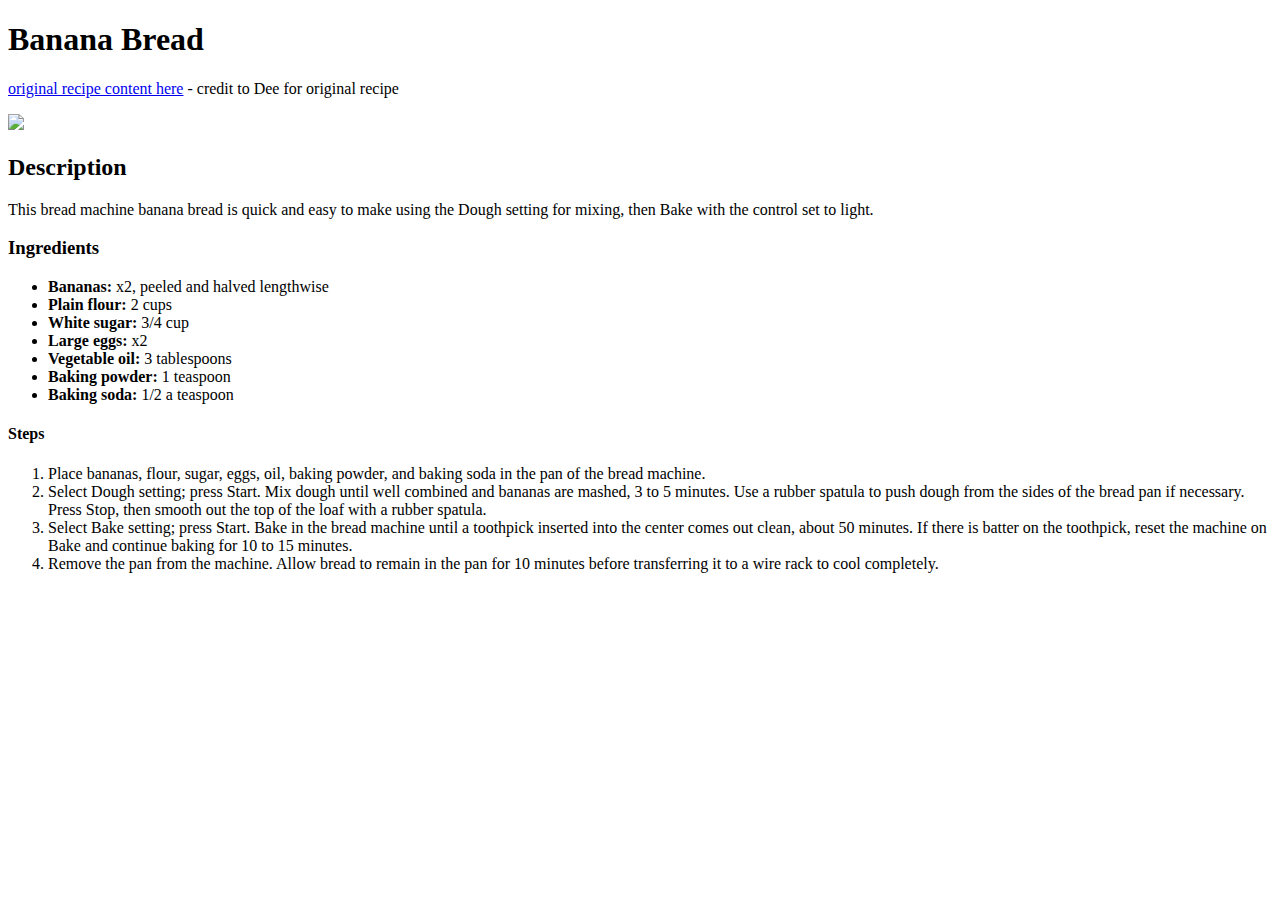
==== recipes/banana_bread.html @ daaf35f5 "Add recipe page for banana bread and link to index" ====
<!DOCTYPE html>
<html lang="en">
<head>
    <meta charset="UTF-8">
    <meta name="viewport" content="width=device-width, initial-scale=1.0">
    <title>Banana Bread</title>
</head>
<body>
    <!-- Content from: https://www.allrecipes.com/recipe/7116/banana-bread-quick-bread-for-machines/ -->
    <h1>Banana Bread</h1>
    <p><a href="https://www.allrecipes.com/recipe/7116/banana-bread-quick-bread-for-machines/" target="_blank" rel="noopener norefferer">original recipe content here</a> - credit to Dee for original recipe</p>
    <img src="https://www.allrecipes.com/thmb/8Qrs-1hBmHT11lw8O4tmQ7TC61g=/750x0/filters:no_upscale():max_bytes(150000):strip_icc():format(webp)/702431-812b35f5673c4d45af4e315783760ec6.jpg" width="500">
    <h2>Description</h2>
    <p>
        This bread machine banana bread is quick and easy to make using the Dough setting for mixing, 
        then Bake with the control set to light.
    </p>
    <h3>Ingredients</h3>
    <ul>
        <li><strong>Bananas:</strong> x2, peeled and halved lengthwise</li>
        <li><strong>Plain flour:</strong> 2 cups</li>
        <li><strong>White sugar:</strong> 3/4 cup</li>
        <li><strong>Large eggs:</strong> x2</li>
        <li><strong>Vegetable oil:</strong> 3 tablespoons</li>
        <li><strong>Baking powder:</strong> 1 teaspoon</li>
        <li><strong>Baking soda:</strong> 1/2 a teaspoon</li>
    </ul>
    <h4>Steps</h4>
    <ol>
        <li>Place bananas, flour, sugar, eggs, oil, baking powder, and baking soda in the pan of the bread machine.</li>
        <li>Select Dough setting; press Start. Mix dough until well combined and bananas are mashed, 3 to 5 minutes. Use a rubber spatula to push dough from the sides of the bread pan if necessary. Press Stop, then smooth out the top of the loaf with a rubber spatula.</li>
        <li>Select Bake setting; press Start. Bake in the bread machine until a toothpick inserted into the center comes out clean, about 50 minutes. If there is batter on the toothpick, reset the machine on Bake and continue baking for 10 to 15 minutes.</li>
        <li>Remove the pan from the machine. Allow bread to remain in the pan for 10 minutes before transferring it to a wire rack to cool completely.</li>
    </ol>
</body>
</html>
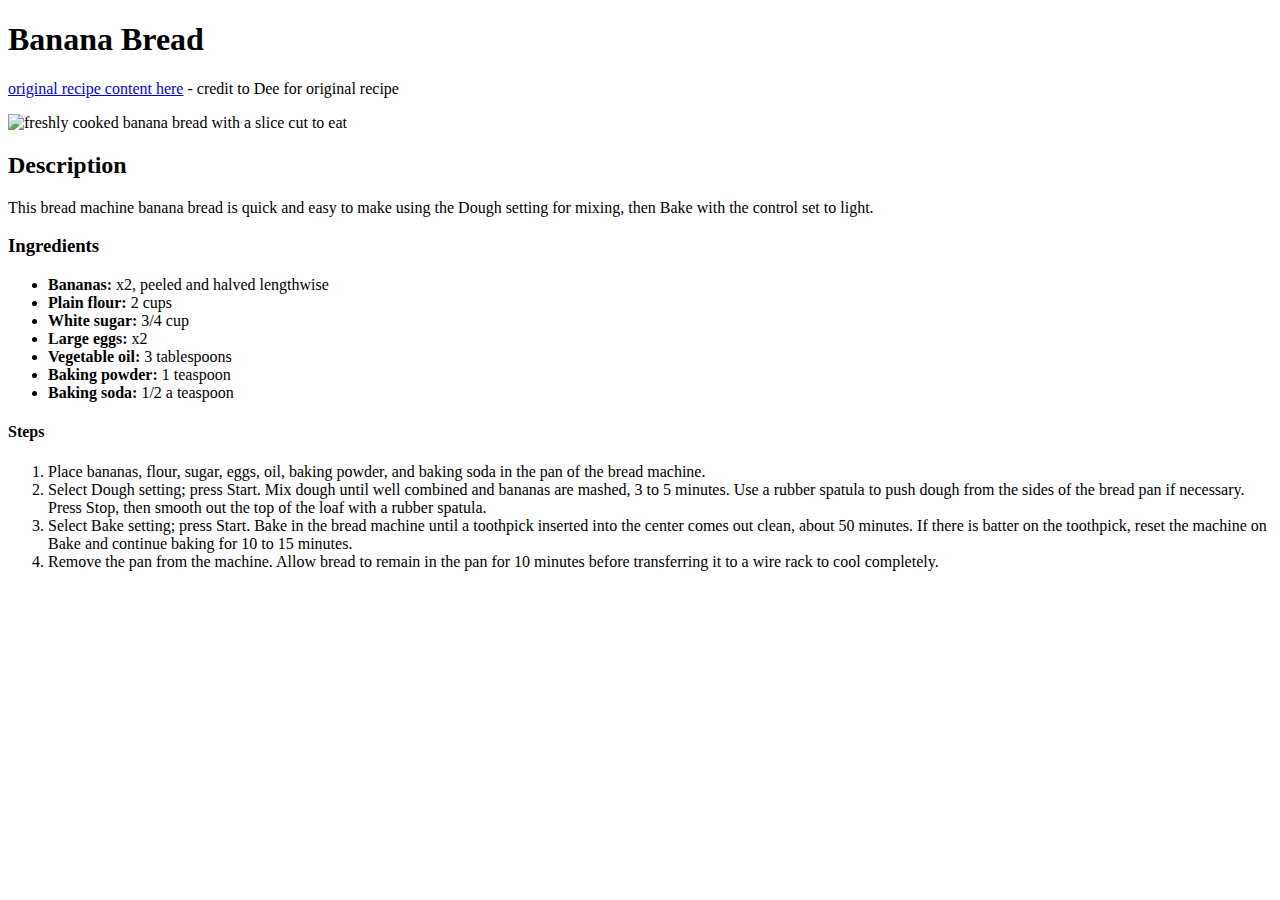
==== commit edde07e4: "Add alt attribute to img tags in recipe html files" ====
--- a/recipes/banana_bread.html
+++ b/recipes/banana_bread.html
@@ -9,7 +9,7 @@
     <!-- Content from: https://www.allrecipes.com/recipe/7116/banana-bread-quick-bread-for-machines/ -->
     <h1>Banana Bread</h1>
     <p><a href="https://www.allrecipes.com/recipe/7116/banana-bread-quick-bread-for-machines/" target="_blank" rel="noopener norefferer">original recipe content here</a> - credit to Dee for original recipe</p>
-    <img src="https://www.allrecipes.com/thmb/8Qrs-1hBmHT11lw8O4tmQ7TC61g=/750x0/filters:no_upscale():max_bytes(150000):strip_icc():format(webp)/702431-812b35f5673c4d45af4e315783760ec6.jpg" width="500">
+    <img src="https://www.allrecipes.com/thmb/8Qrs-1hBmHT11lw8O4tmQ7TC61g=/750x0/filters:no_upscale():max_bytes(150000):strip_icc():format(webp)/702431-812b35f5673c4d45af4e315783760ec6.jpg" width="500" alt="freshly cooked banana bread with a slice cut to eat">
     <h2>Description</h2>
     <p>
         This bread machine banana bread is quick and easy to make using the Dough setting for mixing, 
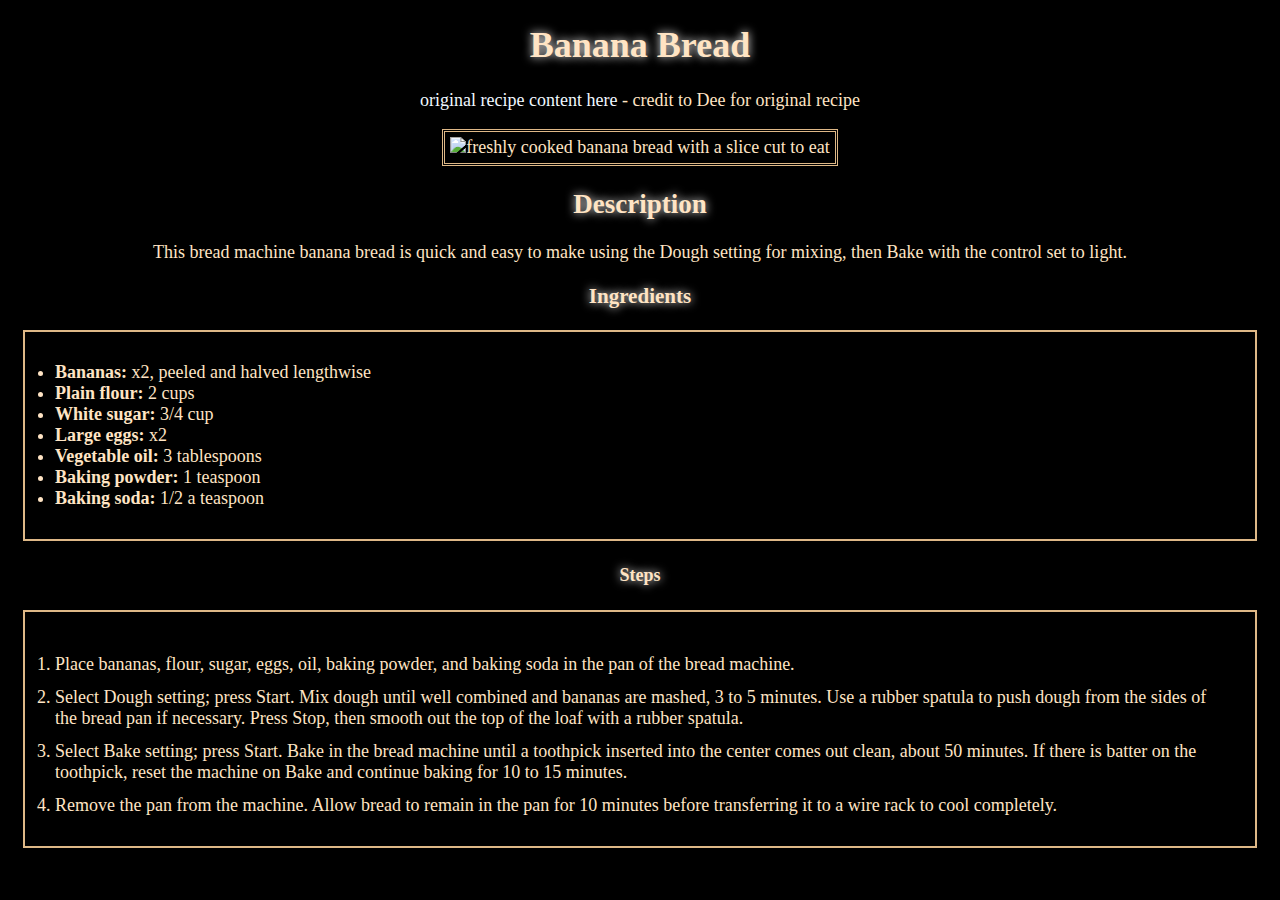
==== commit 707a0646: "Add css directory and link style.css to pages" ====
--- a/recipes/banana_bread.html
+++ b/recipes/banana_bread.html
@@ -4,6 +4,7 @@
     <meta charset="UTF-8">
     <meta name="viewport" content="width=device-width, initial-scale=1.0">
     <title>Banana Bread</title>
+    <link rel="stylesheet" href="../css/style.css">
 </head>
 <body>
     <!-- Content from: https://www.allrecipes.com/recipe/7116/banana-bread-quick-bread-for-machines/ -->
--- a/css/style.css
+++ b/css/style.css
@@ -0,0 +1,49 @@
+body {
+    background-color: #000000;
+    color: bisque;
+    text-align: center;
+    font-size: large;
+}
+
+#recipe-nav-container {
+    display: flex;
+    justify-content: center;
+    text-align: left;
+    padding: 10px;
+    border: 2px solid bisque;
+    border-radius: 0 0 10px 10px;
+    margin: 0 30px 0 30px;
+}
+
+a {
+    text-decoration: none;
+    color: aliceblue;
+}
+
+a:hover {
+    filter: drop-shadow(0px 0px 5px rgb(228, 221, 146));
+}
+
+h3 + ul, h4 + ol {
+    display: flex;
+    flex-direction: column;
+    align-items: flex-start;
+    border: 2px solid burlywood;
+    padding: 30px;
+    margin: 15px;
+}
+
+img {
+    border: 3px solid burlywood;
+    border-style: double;
+    padding: 5px;
+}
+
+ol li {
+    text-align: left;
+    margin-top: 12px;
+}
+
+h1, h2, h3, h4, h5, h6 {
+    text-shadow: 0px 0px 10px whitesmoke;
+}